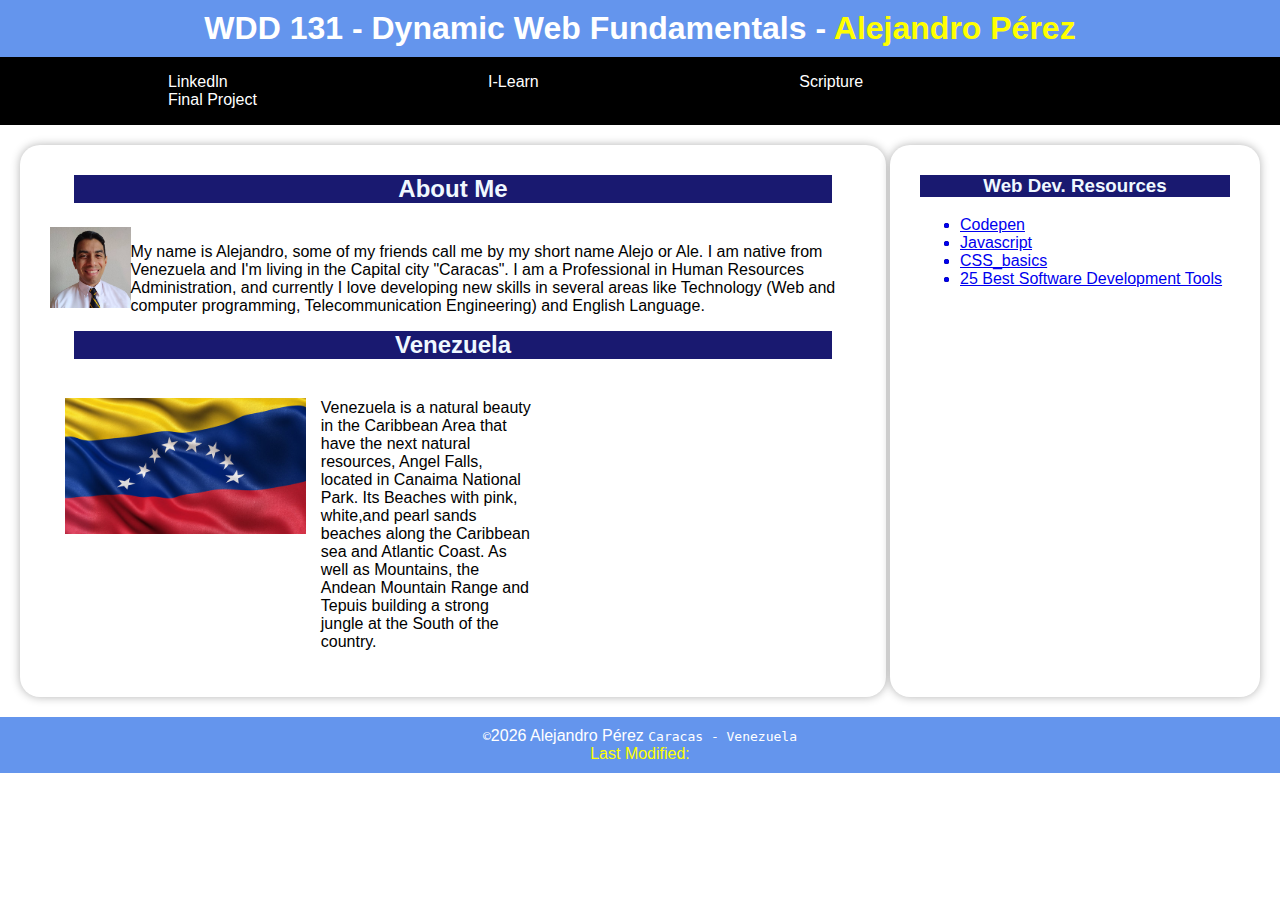
==== index.html @ a89d437e "11 Changes" ====
<!DOCTYPE html>
<html lang="en">
  <head>
    <meta charset="UTF-8" />
    <meta name="viewport" content="width=device-width, initial-scale=1.0" />
    <title>"WDD 131 - Dynamic Web Fundamentals - Alejandro I. Pérez"</title>
    <meta name="author" content="Alejandro Pérez" />
    <meta
      name="description"
      content="WDD 131 - Dynamic Web Fundamentals - Alejandro Isaac Pérez Brito, I am currently study my major in Professional Study at BYU-Idaho through BYU Pathway Worldwide to get a new carrer with the English Language and Software Development."
    />
    <style>
      @import url("https://fonts.googleapis.com/css2?family=Playfair+Display:ital,wght@0,400..900;1,400..900&display=swap");
    </style>
    <link rel="stylesheet" href="styles/base.css" />
  </head>
  <body>
    <header>
      <h1>
        WDD 131 - Dynamic Web Fundamentals -
        <span class="highlight"> Alejandro Pérez </span>
      </h1>
      <nav>
        <ul class="menu">
          <li>
            <a
              href="https://www.linkedin.com/in/alejandro-isaac-p%C3%A9rez-brito-755293157/"
              title="Linkedln"
              >Linkedln</a
            >
          </li>
          <li>
            <a href="https://byui.instructure.com/." title="I-Learn">I-Learn</a>
          </li>
          <li>
            <a
              href="https://www.churchofjesuschrist.org/study/scriptures/bofm/1-ne/3?lang=eng&id=p7#p7"
              title="Scripture"
              >Scripture</a
            >
          </li>
          <li><a href="#" title="Final Project">Final Project</a></li>
        </ul>
      </nav>
    </header>
    <main>
      <div class="container">
        <section class="card-left">
          <h2>About Me</h2>
          <div class="box3">
            <img
              class="picture"
              src="images/image1.jpg.jpeg"
              alt="Profile Picture"
            />
            <p>
              My name is Alejandro, some of my friends call me by my short name
              Alejo or Ale. I am native from Venezuela and I'm living in the
              Capital city "Caracas". I am a Professional in Human Resources
              Administration, and currently I love developing new skills in
              several areas like Technology (Web and computer programming,
              Telecommunication Engineering) and English Language.
            </p>
          </div>
        </section>
        <section class="Venezuela">
          <h2>Venezuela</h2>
          <div class="box2">
            <img
              class="flag"
              src="images/oficial_flag_venezuela.jpg.jpg"
              alt="Official Flag of Venezuela"
            />
            <p>
              Venezuela is a natural beauty in the Caribbean Area that have the
              next natural resources, Angel Falls, located in Canaima National
              Park. Its Beaches with pink, white,and pearl sands beaches along
              the Caribbean sea and Atlantic Coast. As well as Mountains, the
              Andean Mountain Range and Tepuis building a strong jungle at the
              South of the country.
            </p>
          </div>
        </section>
      </div>
      <div class="container2">
        <section class="card-right">
          <h3>Web Dev. Resources</h3>
          <ul class="box4">
            <li>
              <a href="https://codepen.io/" title="Codepen">Codepen</a>
            </li>
            <li>
              <a
                href="https://developer.mozilla.org/en-US/docs/Learn/Getting_started_with_the_web/JavaScript_basics"
                title="Javascript"
                >Javascript</a
              >
            </li>
            <li>
              <a
                href="https://developer.mozilla.org/en-US/docs/Learn/Getting_started_with_the_web/CSS_basics"
                title="CSS_basics"
                >CSS_basics</a
              >
            </li>
            <li>
              <a
                href="https://thectoclub.com/tools/best-software-development-tools/"
                title="25 Best Software Development Tools"
                >25 Best Software Development Tools</a
              >
            </li>
          </ul>
        </section>
      </div>
    </main>
    <footer>
      <p>
        <code>&#169;</code><span id="currentYear"></span>
        <script>
          document.addEventListener("DOMContentLoaded", function () {
            var currentYear = new Date().getFullYear();
            document.getElementById("currentYear").textContent = currentYear;
          });
        </script>
        Alejandro Pérez <code>Caracas - Venezuela</code>
      </p>
      <p>
        <span class="highlight">Last Modified: </span
        ><span id="lastModified"></span>
        <script>
          document.lastModified("DOMContentLoaded", function () {
            var date = new Date(document.lastModified);
            document.getElementById("Last Modified:").innerHTML =
              "The document was last modified on : " + date;
          });
        </script>
      </p>
    </footer>
    <script src="getdates.js" defer></script>
  </body>
</html>
---- styles/base.css ----
body{
    font-family: Arial, sans-serif; 
    margin: 0; 
    padding: 0;
}


h1{
    background-color: #6495ed;
    color: white; 
    padding: 10px 0; 
    text-align: center;
}

header h1 { 
    margin: 0; 
}

nav {
    background-color: black;
    display: grid;
}

nav ul li a{
    color: white;
    text-decoration: none;
    padding: 8rem;
}

nav a:hover { 
    text-decoration: underline; 
}

.menu li{
    display: inline-block;
    flex: 1 1 auto;    
}

main { 
    display: flex; 
    justify-content: space-between; 
    padding: 20px;
}

.container {
    background-color: white; 
    padding: 30px; 
    border-radius: 20px; 
    box-shadow: 0 0 10px rgba(0, 0, 0, 0.3); 
    width: 65%;
    
}

.container2 {
    background-color: white; 
    padding: 30px; 
    border-radius: 20px; 
    box-shadow: 0 0 10px rgba(0, 0, 0, 0.3); 
    width: 25%
}
h2 {
    margin: 3%;
}
section h2, h3{
    background-color:midnightblue;
    margin-top: 0;
    text-align: center;
    color: aliceblue;
}

.card-left .Venezuela img { 
    width: 65%; 
    border-radius: 10px; 
}

.highlight{
    color: yellow;
}

 footer{
    background-color: #6495ed;
    color: white; 
    padding: 10px 0; 
    text-align: center; 
}

footer p { 
    margin: 0; 
}

.picture {
    width: 10%;
    height: 60%;
    float: right;
    
    
}

.box2 {
    width: 60%;
    height: 20%;
    display: flex;
    justify-content: space-between; 
}

.flag {
    float: left;
    padding: 3%;
    height: 2%;
    width: 50%;
}

.box2 .p {
    width: 80%;
    height: 30%;
    text-align: right;
    
}


.card-left .box3 {
    display: flex;
    justify-content: space-between;
    
}
    
.box3 .p {
    width: 30%;
    height: 30%;
    text-align: left;
    
}

.container2 li a {
    display: list-item;
    vertical-align: middle;

}

.container .Venezuela .box2 {
    display: flex;
    justify-content: space-between;
    

}
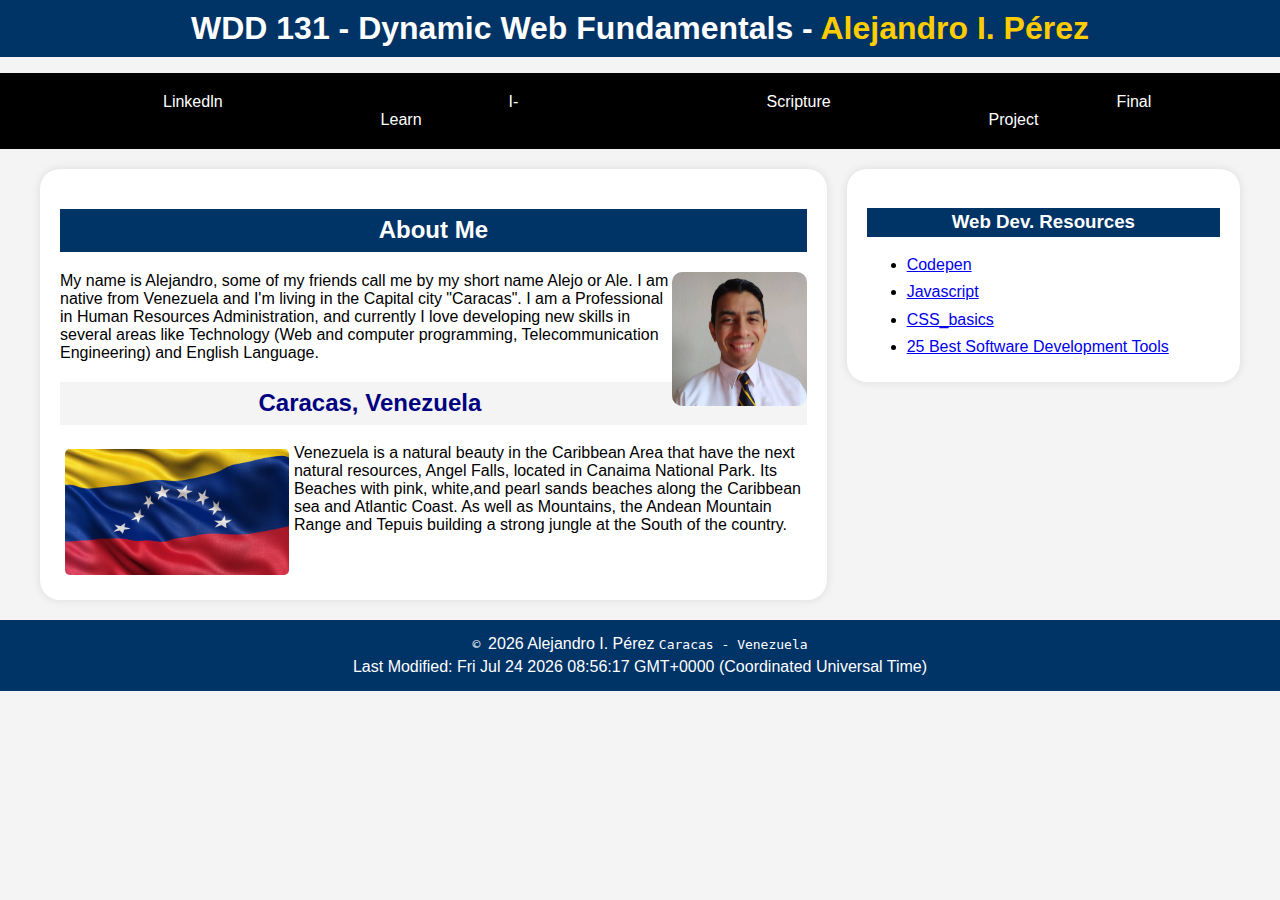
==== commit 95627c0b: "Last modified" ====
--- a/index.html
+++ b/index.html
@@ -3,8 +3,8 @@
   <head>
     <meta charset="UTF-8" />
     <meta name="viewport" content="width=device-width, initial-scale=1.0" />
-    <title>"WDD 131 - Dynamic Web Fundamentals - Alejandro I. Pérez"</title>
-    <meta name="author" content="Alejandro Pérez" />
+    <title>WDD 131 - Dynamic Web Fundamentals - Alejandro I. Pérez</title>
+    <meta name="author" content="Alejandro I. Pérez" />
     <meta
       name="description"
       content="WDD 131 - Dynamic Web Fundamentals - Alejandro Isaac Pérez Brito, I am currently study my major in Professional Study at BYU-Idaho through BYU Pathway Worldwide to get a new carrer with the English Language and Software Development."
@@ -18,10 +18,10 @@
     <header>
       <h1>
         WDD 131 - Dynamic Web Fundamentals -
-        <span class="highlight"> Alejandro Pérez </span>
+        <span class="highlight"> Alejandro I. Pérez </span>
       </h1>
       <nav>
-        <ul class="menu">
+        <ul>
           <li>
             <a
               href="https://www.linkedin.com/in/alejandro-isaac-p%C3%A9rez-brito-755293157/"
@@ -44,8 +44,8 @@
       </nav>
     </header>
     <main>
-      <div class="container">
-        <section class="card-left">
+      <div class="container1">
+        <section class="card">
           <h2>About Me</h2>
           <div class="box3">
             <img
@@ -53,39 +53,35 @@
               src="images/image1.jpg.jpeg"
               alt="Profile Picture"
             />
-            <p>
-              My name is Alejandro, some of my friends call me by my short name
-              Alejo or Ale. I am native from Venezuela and I'm living in the
-              Capital city "Caracas". I am a Professional in Human Resources
-              Administration, and currently I love developing new skills in
-              several areas like Technology (Web and computer programming,
-              Telecommunication Engineering) and English Language.
-            </p>
           </div>
-        </section>
-        <section class="Venezuela">
-          <h2>Venezuela</h2>
+          <p>
+            My name is Alejandro, some of my friends call me by my short name
+            Alejo or Ale. I am native from Venezuela and I'm living in the
+            Capital city "Caracas". I am a Professional in Human Resources
+            Administration, and currently I love developing new skills in
+            several areas like Technology (Web and computer programming,
+            Telecommunication Engineering) and English Language.
+          </p>
+          <h2 class="Venezuela">Caracas, Venezuela</h2>
           <div class="box2">
             <img
               class="flag"
               src="images/oficial_flag_venezuela.jpg.jpg"
               alt="Official Flag of Venezuela"
             />
-            <p>
-              Venezuela is a natural beauty in the Caribbean Area that have the
-              next natural resources, Angel Falls, located in Canaima National
-              Park. Its Beaches with pink, white,and pearl sands beaches along
-              the Caribbean sea and Atlantic Coast. As well as Mountains, the
-              Andean Mountain Range and Tepuis building a strong jungle at the
-              South of the country.
-            </p>
           </div>
+          <p>
+            Venezuela is a natural beauty in the Caribbean Area that have the
+            next natural resources, Angel Falls, located in Canaima National
+            Park. Its Beaches with pink, white,and pearl sands beaches along the
+            Caribbean sea and Atlantic Coast. As well as Mountains, the Andean
+            Mountain Range and Tepuis building a strong jungle at the South of
+            the country.
+          </p>
         </section>
-      </div>
-      <div class="container2">
-        <section class="card-right">
+        <section class="card2">
           <h3>Web Dev. Resources</h3>
-          <ul class="box4">
+          <ul>
             <li>
               <a href="https://codepen.io/" title="Codepen">Codepen</a>
             </li>
@@ -116,23 +112,22 @@
     </main>
     <footer>
       <p>
-        <code>&#169;</code><span id="currentYear"></span>
+        <code>&#169; </code><span id="currentYear"></span>
         <script>
           document.addEventListener("DOMContentLoaded", function () {
             var currentYear = new Date().getFullYear();
             document.getElementById("currentYear").textContent = currentYear;
           });
         </script>
-        Alejandro Pérez <code>Caracas - Venezuela</code>
+        Alejandro I. Pérez <code>Caracas - Venezuela</code>
       </p>
-      <p>
-        <span class="highlight">Last Modified: </span
-        ><span id="lastModified"></span>
+      <p id="lastModified">
+        <span class="highlight"></span>
         <script>
-          document.lastModified("DOMContentLoaded", function () {
+          document.addEventListener("DOMContentLoaded", function () {
             var date = new Date(document.lastModified);
-            document.getElementById("Last Modified:").innerHTML =
-              "The document was last modified on : " + date;
+            document.getElementById("lastModified").textContent =
+              "Last Modified: " + date;
           });
         </script>
       </p>
--- a/styles/base.css
+++ b/styles/base.css
@@ -1,14 +1,15 @@
 body{
     font-family: Arial, sans-serif; 
+    background-color: #f4f4f4;
     margin: 0; 
     padding: 0;
 }
 
 
 h1{
-    background-color: #6495ed;
-    color: white; 
-    padding: 10px 0; 
+    background-color: #003366;
+    color: white;
+    padding: 10px 0;
     text-align: center;
 }
 
@@ -16,9 +17,24 @@
     margin: 0; 
 }
 
-nav {
+h2, h3 {
+    background-color: #003366;
+    color: white;
+    padding: 1%;
+    
+    text-align: center;
+  }
+
+nav ul {
+    display: flex; 
+    justify-content: center;
+    padding: 20px;
     background-color: black;
-    display: grid;
+}
+
+nav ul li { 
+    list-style: none; 
+    margin: 0 15px; 
 }
 
 nav ul li a{
@@ -31,117 +47,102 @@
     text-decoration: underline; 
 }
 
-.menu li{
-    display: inline-block;
-    flex: 1 1 auto;    
+.highlight {
+    color: #ffcc00;
 }
 
-main { 
-    display: flex; 
-    justify-content: space-between; 
+
+main {
+    max-width: 1200px;
+    margin: 20px auto;
+    padding: 0 20px;
+}
+
+.container1 {
+    display: grid;
+    grid-template-columns: 2fr 1fr;
+    gap: 20px;
+} 
+
+.Venezuela {
+    background-color: #f4f4f4;
+    color: navy;
+    text-align: center;
+}
+    
+
+.card, .card2 {
+    background-color: white;
+    border-radius: 20px;
+    box-shadow: 0 0 10px rgba(0, 0, 0, 0.1); 
     padding: 20px;
 }
 
-.container {
-    background-color: white; 
-    padding: 30px; 
-    border-radius: 20px; 
-    box-shadow: 0 0 10px rgba(0, 0, 0, 0.3); 
-    width: 65%;
-    
+
+.card2 {
+    height: fit-content;
 }
 
-.container2 {
-    background-color: white; 
-    padding: 30px; 
-    border-radius: 20px; 
-    box-shadow: 0 0 10px rgba(0, 0, 0, 0.3); 
-    width: 25%
-}
-h2 {
-    margin: 3%;
-}
-section h2, h3{
-    background-color:midnightblue;
-    margin-top: 0;
-    text-align: center;
-    color: aliceblue;
-}
-
-.card-left .Venezuela img { 
-    width: 65%; 
-    border-radius: 10px; 
-}
-
-.highlight{
-    color: yellow;
-}
-
- footer{
-    background-color: #6495ed;
+footer {
+    background-color: #003366;
     color: white; 
     padding: 10px 0; 
     text-align: center; 
 }
 
 footer p { 
-    margin: 0; 
+    margin: 5px 0; 
 }
 
-.picture {
-    width: 10%;
-    height: 60%;
-    float: right;
-    
-    
+.box2, .box3 { 
+    width: 100%; 
+    text-align: center; 
 }
 
-.box2 {
-    width: 60%;
-    height: 20%;
-    display: flex;
-    justify-content: space-between; 
+.box2 img, .box3 img { 
+    max-width: 50%; 
+    height: auto; 
+    border-radius: 10px; 
 }
 
-.flag {
+
+.card2, ul, li {
+    height: 40%;
+    grid-template-columns: 1fr 1fr 1fr 1fr;
+    vertical-align: middle;
+  }
+
+.box2 img {
+    max-width: 30%; 
+    height: auto;
     float: left;
-    padding: 3%;
-    height: 2%;
-    width: 50%;
+    border-radius: 10px; 
+    justify-content: space-around;
+    padding: 5px;
 }
 
 .box2 .p {
-    width: 80%;
-    height: 30%;
-    text-align: right;
+    max-width: 30%; 
+    height: auto;
+    float: right;
+    padding: 2%;
+}
+
+.box3 img {
+    max-width: 18%;
+    height: auto;
+    float: right;
+    border-radius: 10px; 
+    justify-content: space-between;
+}
+    
+.box3 .p {
+    max-width: 30%; 
+    height: auto;
+    float: left;
     
 }
 
 
-.card-left .box3 {
-    display: flex;
-    justify-content: space-between;
-    
-}
-    
-.box3 .p {
-    width: 30%;
-    height: 30%;
-    text-align: left;
-    
-}
-
-.container2 li a {
-    display: list-item;
-    vertical-align: middle;
-
-}
-
-.container .Venezuela .box2 {
-    display: flex;
-    justify-content: space-between;
-    
-
-}
 
 
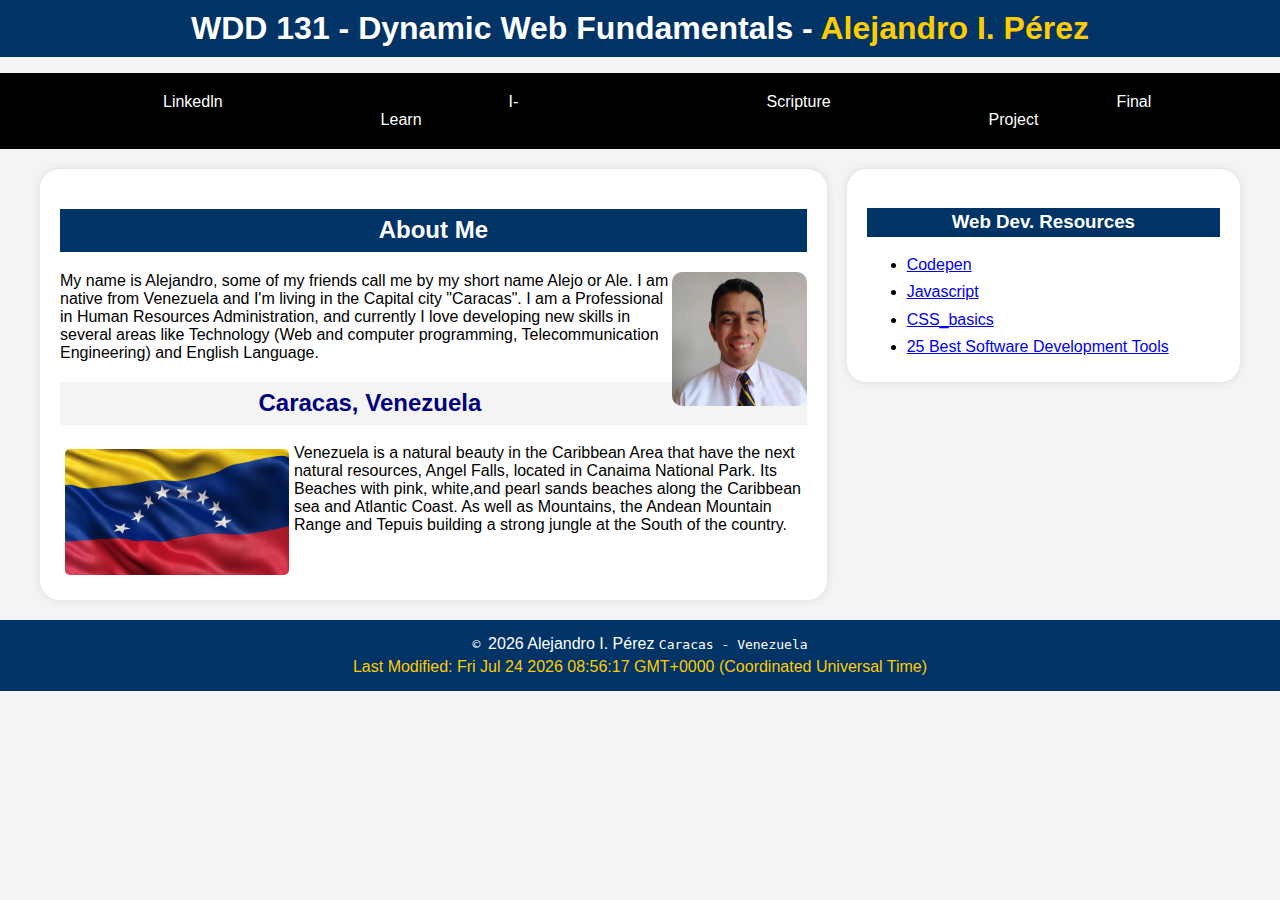
==== commit 19b9cc54: "Change my Footer color" ====
--- a/index.html
+++ b/index.html
@@ -121,16 +121,17 @@
         </script>
         Alejandro I. Pérez <code>Caracas - Venezuela</code>
       </p>
-      <p id="lastModified">
-        <span class="highlight"></span>
-        <script>
-          document.addEventListener("DOMContentLoaded", function () {
-            var date = new Date(document.lastModified);
-            document.getElementById("lastModified").textContent =
-              "Last Modified: " + date;
-          });
-        </script>
-      </p>
+      <span class="highlight"
+        ><p id="lastModified">
+          <script>
+            document.addEventListener("DOMContentLoaded", function () {
+              var date = new Date(document.lastModified);
+              document.getElementById("lastModified").textContent =
+                "Last Modified: " + date;
+            });
+          </script>
+        </p></span
+      >
     </footer>
     <script src="getdates.js" defer></script>
   </body>
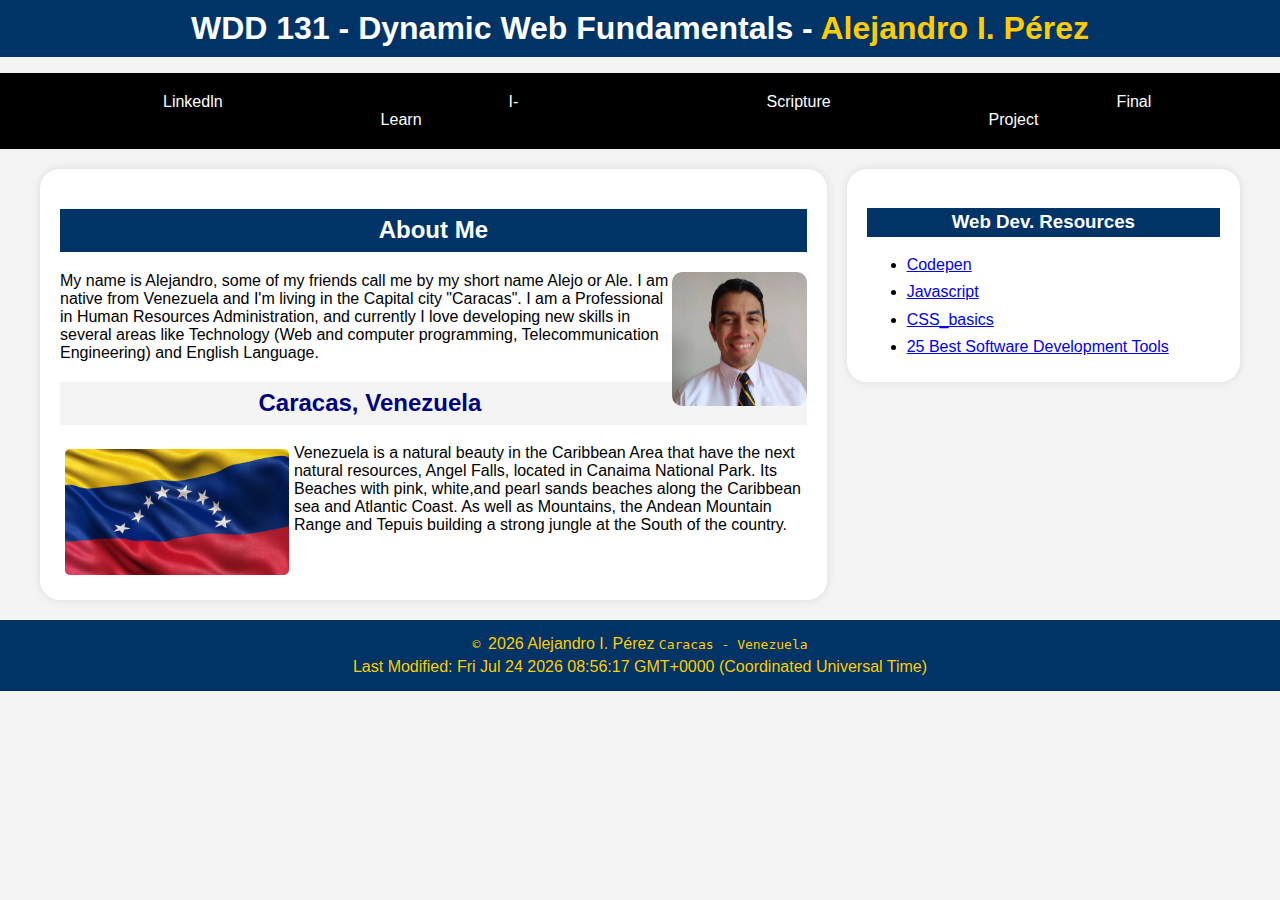
==== commit fd9da20c: "fix error" ====
--- a/index.html
+++ b/index.html
@@ -1,7 +1,7 @@
 <!DOCTYPE html>
 <html lang="en">
   <head>
-    <meta charset="UTF-8" />
+    <meta charset="utf-8" />
     <meta name="viewport" content="width=device-width, initial-scale=1.0" />
     <title>WDD 131 - Dynamic Web Fundamentals - Alejandro I. Pérez</title>
     <meta name="author" content="Alejandro I. Pérez" />
@@ -121,17 +121,15 @@
         </script>
         Alejandro I. Pérez <code>Caracas - Venezuela</code>
       </p>
-      <span class="highlight"
-        ><p id="lastModified">
-          <script>
-            document.addEventListener("DOMContentLoaded", function () {
-              var date = new Date(document.lastModified);
-              document.getElementById("lastModified").textContent =
-                "Last Modified: " + date;
-            });
-          </script>
-        </p></span
-      >
+      <p id="lastModified"></p>
+      <span class="highlight"></span>
+      <script>
+        document.addEventListener("DOMContentLoaded", function () {
+          var date = new Date(document.lastModified);
+          document.getElementById("lastModified").textContent =
+            "Last Modified: " + date;
+        });
+      </script>
     </footer>
     <script src="getdates.js" defer></script>
   </body>
--- a/styles/base.css
+++ b/styles/base.css
@@ -48,6 +48,10 @@
 }
 
 .highlight {
+    color: #ffcc00;
+}
+
+footer p {
     color: #ffcc00;
 }
 
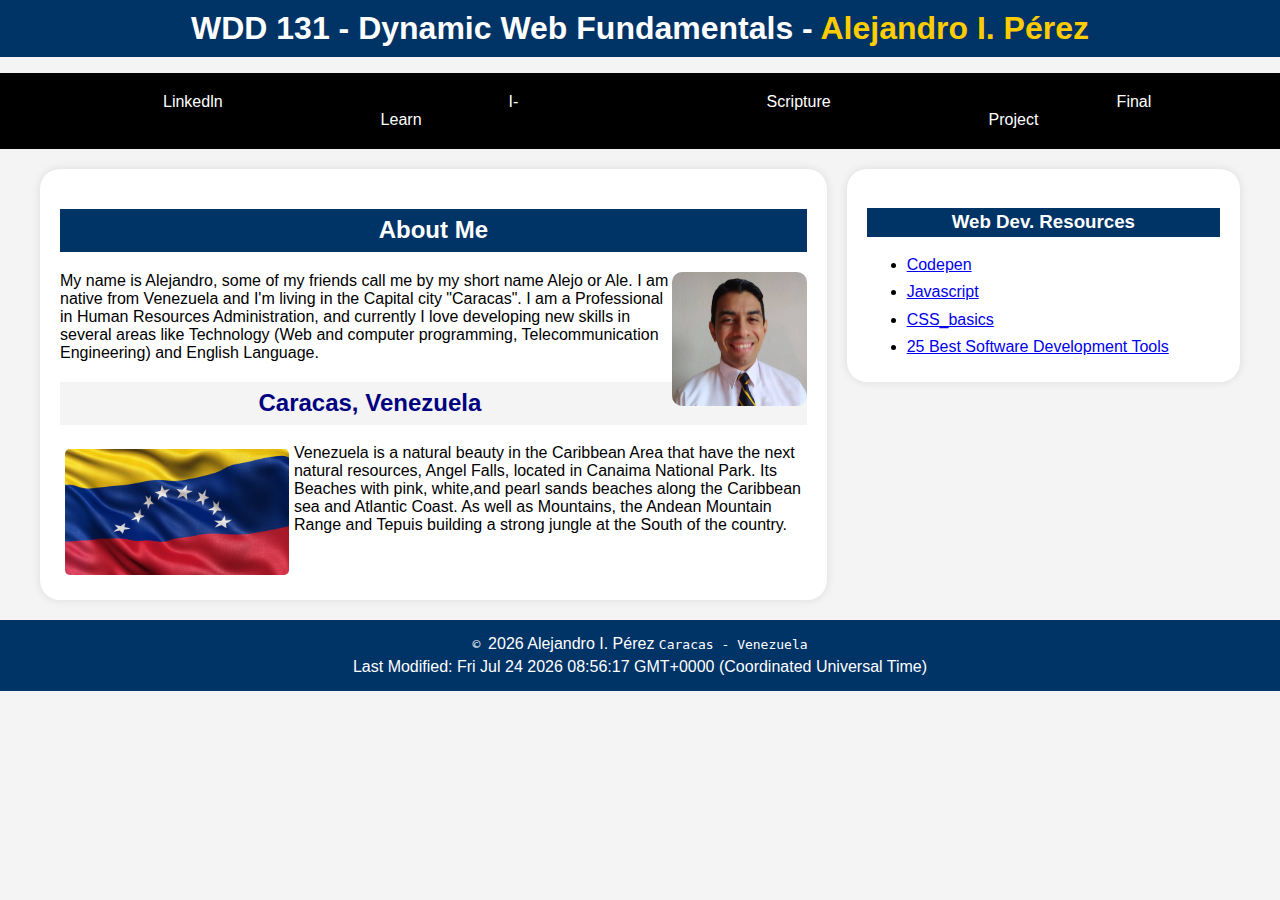
==== commit 74e0a337: "Last changes" ====
--- a/index.html
+++ b/index.html
@@ -122,14 +122,14 @@
         Alejandro I. Pérez <code>Caracas - Venezuela</code>
       </p>
       <p id="lastModified"></p>
-      <span class="highlight"></span>
-      <script>
-        document.addEventListener("DOMContentLoaded", function () {
-          var date = new Date(document.lastModified);
-          document.getElementById("lastModified").textContent =
-            "Last Modified: " + date;
-        });
-      </script>
+        <script>
+          document.addEventListener("DOMContentLoaded", function () {
+            var date = new Date(document.lastModified);
+            document.getElementById("lastModified").textContent =
+              "Last Modified: " + date;
+          });
+        </script>
+      </p>
     </footer>
     <script src="getdates.js" defer></script>
   </body>
--- a/styles/base.css
+++ b/styles/base.css
@@ -50,11 +50,6 @@
 .highlight {
     color: #ffcc00;
 }
-
-footer p {
-    color: #ffcc00;
-}
-
 
 main {
     max-width: 1200px;
